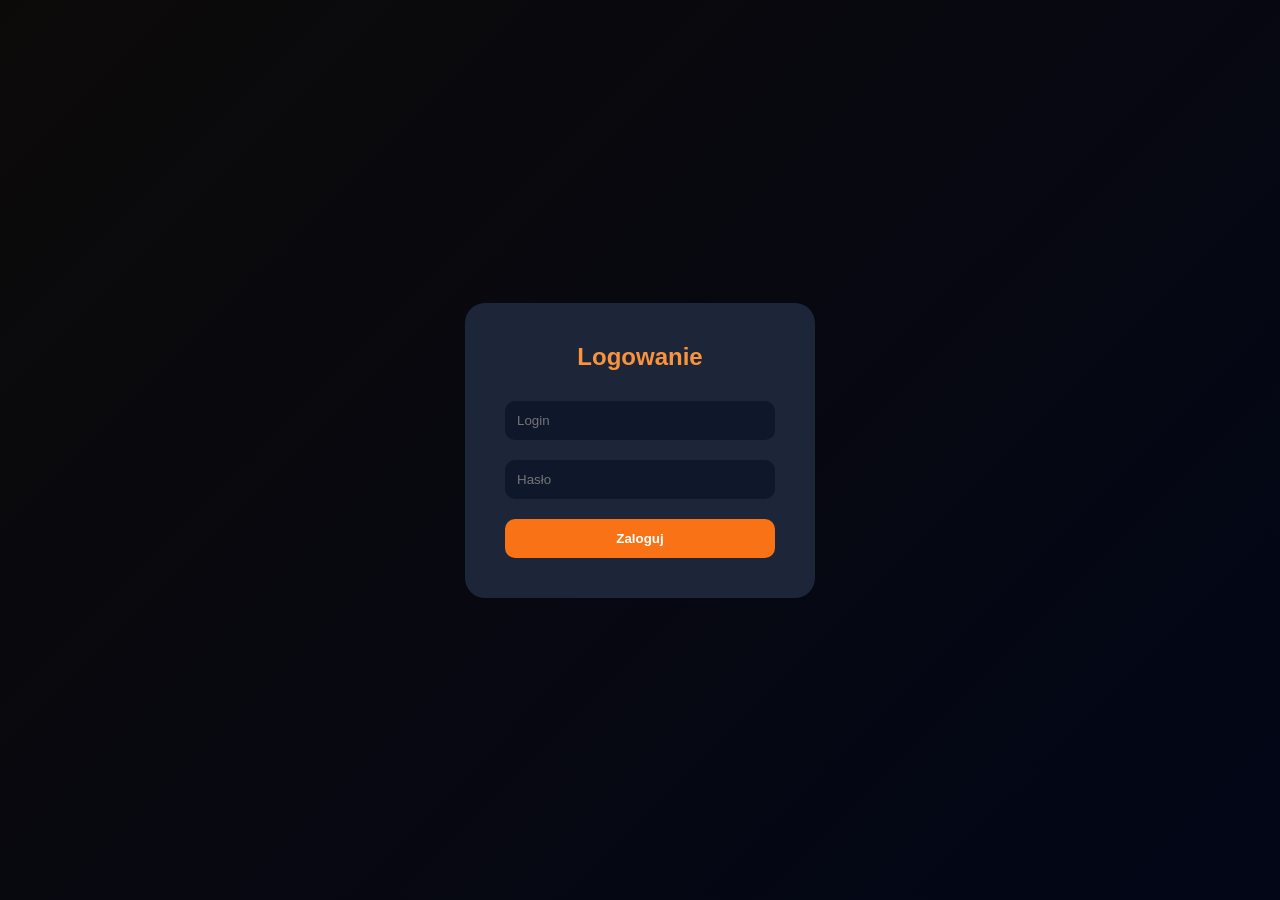
==== logowanie/index.html @ 5ed00fb1 "index.html" ====
<!DOCTYPE html>
<html lang="pl">
<head>
<meta charset="UTF-8">
<meta name="viewport" content="width=device-width, initial-scale=1.0">
<title>Logowanie do Panelu Rodziny</title>
<style>
*{margin:0;padding:0;box-sizing:border-box;font-family:'Segoe UI',sans-serif;}
body{background:linear-gradient(135deg,#0c0a09,#020617);color:white;min-height:100vh;display:flex;justify-content:center;align-items:center;}
.login-box{background:rgba(30,41,59,0.95);padding:40px;border-radius:20px;width:350px;text-align:center;backdrop-filter:blur(12px);}
.login-box h2{margin-bottom:20px;color:#fb923c;}
.login-box input{width:100%;padding:12px;margin:10px 0;border-radius:10px;border:none;background:#0f172a;color:white;}
.login-box button{width:100%;padding:12px;margin-top:10px;border-radius:10px;border:none;background:#f97316;color:white;font-weight:bold;cursor:pointer;}
</style>
</head>
<body>

<div class="login-box">
<h2>Logowanie</h2>
<input type="text" id="login" placeholder="Login">
<input type="password" id="password" placeholder="Hasło">
<button onclick="login()">Zaloguj</button>
</div>

<script>
// JSONBin
const BIN="69af4de6d0ea881f40021797";
const KEY="$2a$10$aGDySCRUNkETMRRFjUn/i.l5I4OgqFXhyvttGBTZgoXzROoYqFPP.";

let users=[];

async function loadUsers(){
    const res=await fetch(`https://api.jsonbin.io/v3/b/${BIN}/latest`,{
        headers:{ "X-Master-Key":KEY }
    });
    const data=await res.json();
    users=data.record.users||[];
}

async function login(){
    const loginInput=document.getElementById("login").value.trim();
    const passInput=document.getElementById("password").value.trim();
    const user=users.find(u=>u.login===loginInput && u.password===passInput);
    if(user){
        window.location.href="index.html";
    } else {
        alert("Nieprawidłowy login lub hasło!");
    }
}

// Załaduj użytkowników przy starcie
loadUsers();
</script>

</body>
</html>
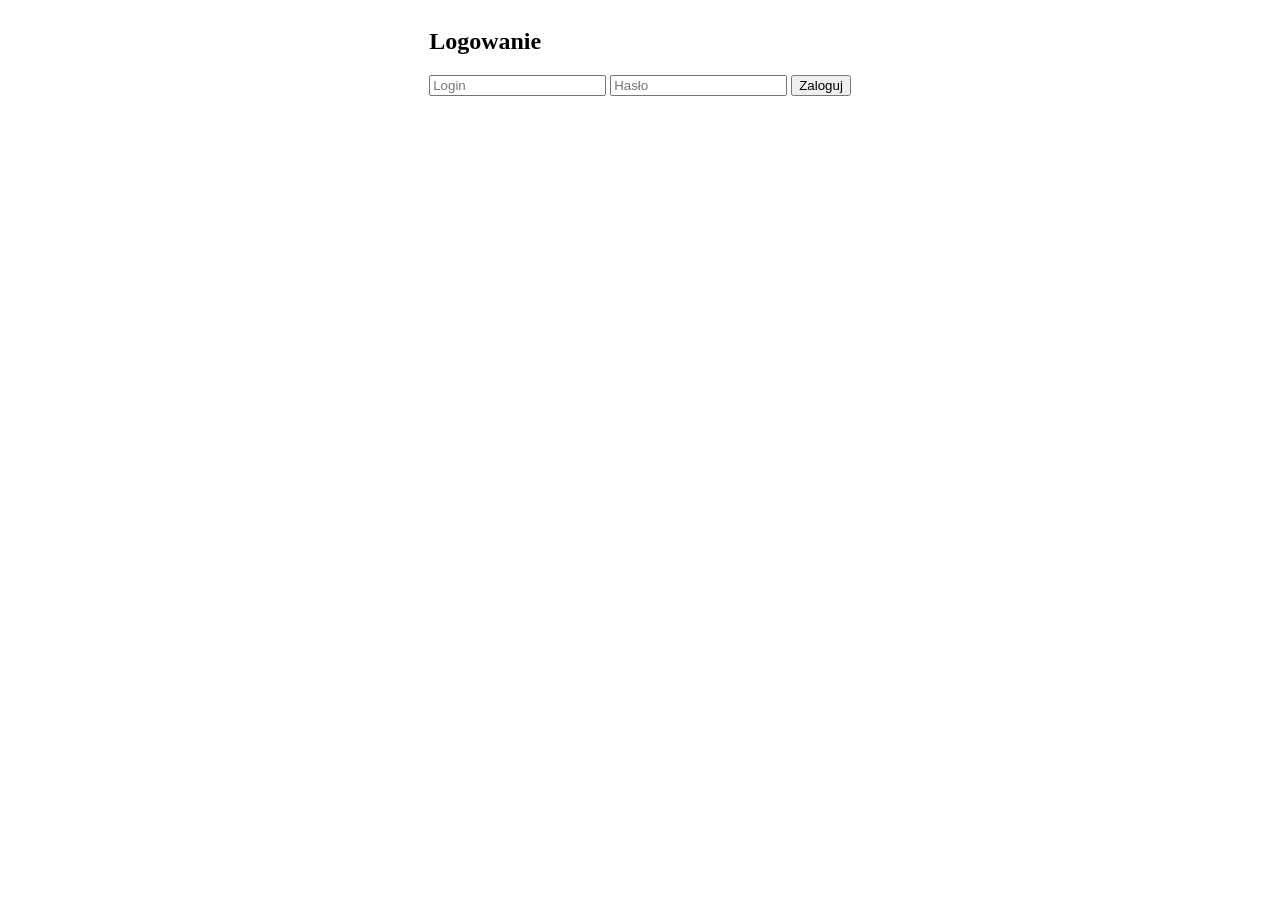
==== commit ba2feddd: "index.html" ====
--- a/logowanie/index.html
+++ b/logowanie/index.html
@@ -1,56 +1,28 @@
 <!DOCTYPE html>
 <html lang="pl">
 <head>
+
 <meta charset="UTF-8">
-<meta name="viewport" content="width=device-width, initial-scale=1.0">
-<title>Logowanie do Panelu Rodziny</title>
-<style>
-*{margin:0;padding:0;box-sizing:border-box;font-family:'Segoe UI',sans-serif;}
-body{background:linear-gradient(135deg,#0c0a09,#020617);color:white;min-height:100vh;display:flex;justify-content:center;align-items:center;}
-.login-box{background:rgba(30,41,59,0.95);padding:40px;border-radius:20px;width:350px;text-align:center;backdrop-filter:blur(12px);}
-.login-box h2{margin-bottom:20px;color:#fb923c;}
-.login-box input{width:100%;padding:12px;margin:10px 0;border-radius:10px;border:none;background:#0f172a;color:white;}
-.login-box button{width:100%;padding:12px;margin-top:10px;border-radius:10px;border:none;background:#f97316;color:white;font-weight:bold;cursor:pointer;}
-</style>
+<title>Logowanie</title>
+
+<link rel="stylesheet" href="../css/style.css">
+
 </head>
-<body>
 
-<div class="login-box">
+<body style="display:flex;justify-content:center;align-items:center">
+
+<div class="card">
+
 <h2>Logowanie</h2>
-<input type="text" id="login" placeholder="Login">
-<input type="password" id="password" placeholder="Hasło">
+
+<input id="login" placeholder="Login">
+<input id="password" type="password" placeholder="Hasło">
+
 <button onclick="login()">Zaloguj</button>
+
 </div>
 
-<script>
-// JSONBin
-const BIN="69af4de6d0ea881f40021797";
-const KEY="$2a$10$aGDySCRUNkETMRRFjUn/i.l5I4OgqFXhyvttGBTZgoXzROoYqFPP.";
-
-let users=[];
-
-async function loadUsers(){
-    const res=await fetch(`https://api.jsonbin.io/v3/b/${BIN}/latest`,{
-        headers:{ "X-Master-Key":KEY }
-    });
-    const data=await res.json();
-    users=data.record.users||[];
-}
-
-async function login(){
-    const loginInput=document.getElementById("login").value.trim();
-    const passInput=document.getElementById("password").value.trim();
-    const user=users.find(u=>u.login===loginInput && u.password===passInput);
-    if(user){
-        window.location.href="index.html";
-    } else {
-        alert("Nieprawidłowy login lub hasło!");
-    }
-}
-
-// Załaduj użytkowników przy starcie
-loadUsers();
-</script>
+<script src="../js/app.js"></script>
 
 </body>
 </html>
